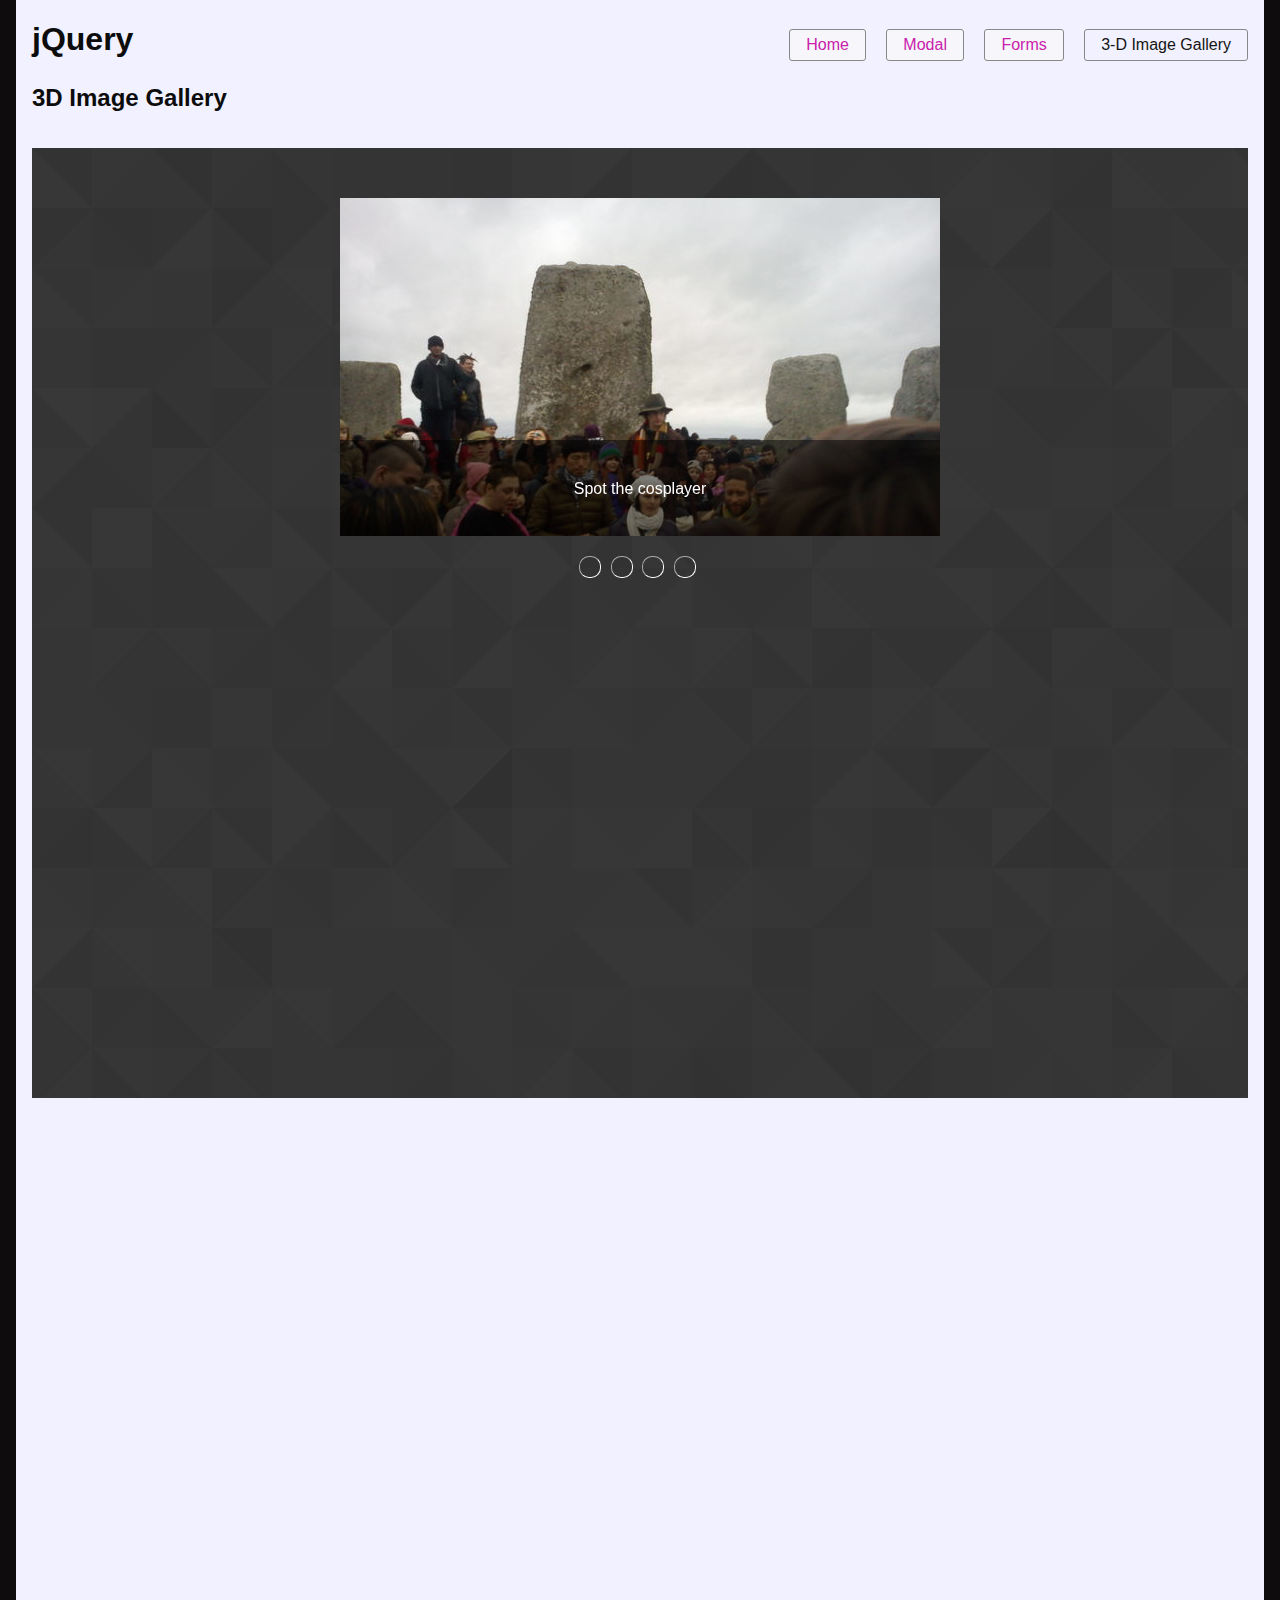
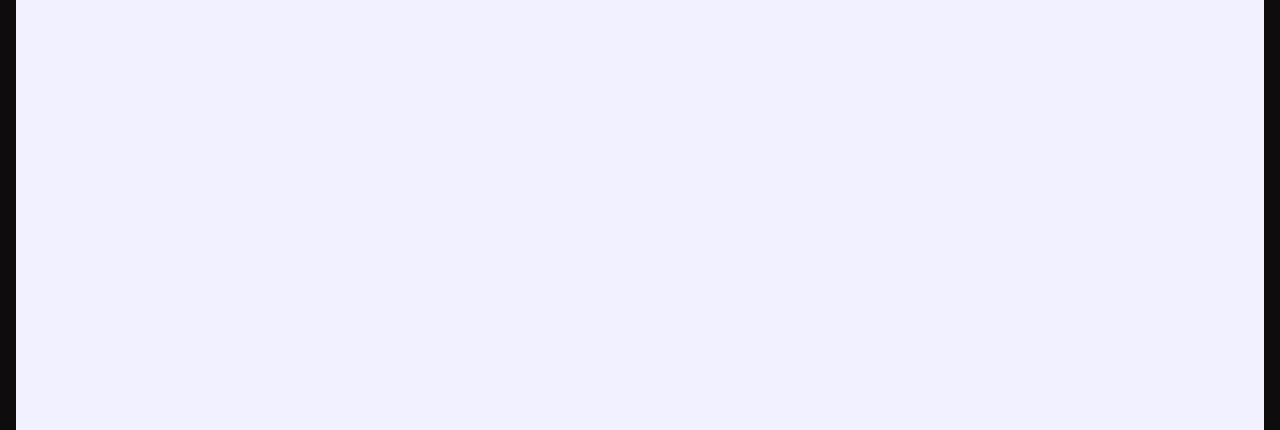
==== 3dgallery.html @ f9e11f1b "initial commit" ====
<!DOCTYPE html>
<html lang="en">
	<head>
		<meta charset="UTF-8">
		<title></title>
		<link id="style-css" media="all" type="text/css" href="style.css" rel="stylesheet">
		<link id="3dstyle-css" media="all" type="text/css" href="3d.css" rel="stylesheet">
		<style>

/*
			.thumbnails{list-style:none;margin:0;position:relative;left:-20px;	}
			.thumbnails li{width: 23%;}*/
		</style>
		<script src="https://ajax.googleapis.com/ajax/libs/jquery/1.12.0/jquery.min.js"></script>
		<script src="js/main.js"></script>
		<script src="js/3d-gallery.js"></script>
	</head>
	<body>
		<div class="container">
			<header class="flex flex-row">
				<h1>jQuery</h1>
				<nav>
					<ul>
					<li><a href="index.html">Home</a></li>
					<li><a href="modal.html">Modal</a></li>
					<li><a href="forms.html">Forms</a></></li>
					<li><a href="3dgallery.html">3-D Image Gallery</a></li>
					<li></li>
					<li></li>
					<li></li>
					
					</ul>
				</nav>
			</header>
			<main>
				<header><h2>3D Image Gallery</h2></header>
				<div id="gallery-stage">
					<div id="gallery-rotate">
						<div id="gallery-container">
							<ul class="thumbnails">
								<li id="img1"><img src="img/thumb-sh1-0.jpg" rel="img/main-sh1.jpg" alt="" title="Stonehenge One"><span>Spot the cosplayer</span></li>
								<li id="img2"><img src="img/thumb-sh2-0.jpg" rel="img/main-sh2.jpg" alt="" title="Stonehenge Two"><span>A travelling shot</span></li>
								<li id="img3"><img src="img/thumb-sh3-0.jpg" rel="img/main-sh3.jpg" alt="" title="Stonehenge Three"><span>I wonder</span></li>
								<li id="img4"><img src="img/thumb-sh4-0.jpg" rel="img/main-sh4.jpg" alt="" title="Stonehenge Four"><span>View from the heelstone</span></li>
							
							</ul>
							<ul class="thumblinks">
							<li><a href="#img1">Image 1</a></li>
							<li><a href="#img2">Image 2</a></li>
							<li><a href="#img3">Image 3</a></li>
							<li><a href="#img4">Image 4</a></li>
							
							</ul>
						</div><!-- end .3d-container-->
						<div id="gallery-bottom">
							<img src="img/main-sh1.jpg">
						</div>
					</div><!-- end .3d-rotate-->
				</div><!-- end .3d-stage-->
			</main>
			
		</div><!-- end container -->

	</body>
</html>
---- style.css ----
/*! normalize.css v3.0.3 | MIT License | github.com/necolas/normalize.css */
/**
 * 1. Set default font family to sans-serif.
 * 2. Prevent iOS and IE text size adjust after device orientation change,
 *    without disabling user zoom.
 */
html {
  font-family: sans-serif;
  /* 1 */
  -ms-text-size-adjust: 100%;
  /* 2 */
  -webkit-text-size-adjust: 100%;
  /* 2 */ }

/**
 * Remove default margin.
 */
body {
  margin: 0; }

/* HTML5 display definitions
   ========================================================================== */
/**
 * Correct `block` display not defined for any HTML5 element in IE 8/9.
 * Correct `block` display not defined for `details` or `summary` in IE 10/11
 * and Firefox.
 * Correct `block` display not defined for `main` in IE 11.
 */
article,
aside,
details,
figcaption,
figure,
footer,
header,
main,
menu,
nav,
section,
summary {
  display: block; }

/**
 * 1. Correct `inline-block` display not defined in IE 8/9.
 * 2. Normalize vertical alignment of `progress` in Chrome, Firefox, and Opera.
 */
audio,
canvas,
progress,
video {
  display: inline-block;
  /* 1 */
  vertical-align: baseline;
  /* 2 */ }

/**
 * Prevent modern browsers from displaying `audio` without controls.
 * Remove excess height in iOS 5 devices.
 */
audio:not([controls]) {
  display: none;
  height: 0; }

/**
 * Address `[hidden]` styling not present in IE 8/9/10.
 * Hide the `template` element in IE 8/9/10/11, Safari, and Firefox < 22.
 */
[hidden],
template {
  display: none; }

/* Links
   ========================================================================== */
/**
 * Remove the gray background color from active links in IE 10.
 */
a {
  background-color: transparent; }

/**
 * Improve readability of focused elements when they are also in an
 * active/hover state.
 */
a:active,
a:hover {
  outline: 0; }

/* Text-level semantics
   ========================================================================== */
/**
 * Address styling not present in IE 8/9/10/11, Safari, and Chrome.
 */
abbr[title] {
  border-bottom: 1px dotted; }

/**
 * Address inconsistent styling of b and strong.
 * 1. Correct duplicate application of `bolder` in Safari 6.0.2.
 * 2. Correct style set to `bold` in Edge 12+, Safari 6.2+, and Chrome 18+.
 */
b,
strong {
  font-weight: inherit;
  /* 1 */ }

b,
strong {
  font-weight: bolder;
  /* 2 */ }

/**
 * Address styling not present in Safari and Chrome.
 */
dfn {
  font-style: italic; }

/**
 * Address variable `h1` font-size and margin within `section` and `article`
 * contexts in Firefox 4+, Safari, and Chrome.
 */
h1 {
  font-size: 2em;
  margin: 0.67em 0; }

/**
 * Address styling not present in IE 8/9.
 */
mark {
  background-color: #ff0;
  color: #000; }

/**
 * Address inconsistent and variable font size in all browsers.
 */
small {
  font-size: 80%; }

/**
 * Prevent `sub` and `sup` affecting `line-height` in all browsers.
 */
sub,
sup {
  font-size: 75%;
  line-height: 0;
  position: relative;
  vertical-align: baseline; }

sup {
  top: -0.5em; }

sub {
  bottom: -0.25em; }

/* Embedded content
   ========================================================================== */
/**
 * Remove border when inside `a` element in IE 8/9/10.
 */
img {
  border: 0; }

/**
 * Correct overflow not hidden in IE 9/10/11.
 */
svg:not(:root) {
  overflow: hidden; }

/* Grouping content
   ========================================================================== */
/**
 * Address margin not present in IE 8/9 and Safari.
 */
figure {
  margin: 1em 40px; }

/**
 * Address inconsistent styling of `hr`.
 * 1. Correct `box-sizing` set to `border-box` in Firefox.
 * 2. Correct `overflow` set to `hidden` in IE 8/9/10/11 and Edge 12.
 */
hr {
  box-sizing: content-box;
  /* 1 */
  height: 0;
  /* 1 */
  overflow: visible;
  /* 2 */ }

/**
 * Contain overflow in all browsers.
 */
pre {
  overflow: auto; }

/**
 * Address odd `em`-unit font size rendering in all browsers.
 */
code,
kbd,
pre,
samp {
  font-family: monospace, monospace;
  font-size: 1em; }

/* Forms
   ========================================================================== */
/**
 * Known limitation: by default, Chrome and Safari on OS X allow very limited
 * styling of `select`, unless a `border` property is set.
 */
/**
 * 1. Correct color not being inherited.
 *    Known issue: affects color of disabled elements.
 * 2. Correct font properties not being inherited.
 * 3. Address margins set differently in Firefox 4+, Safari, and Chrome.
 */
button,
input,
optgroup,
select,
textarea {
  color: inherit;
  /* 1 */
  font: inherit;
  /* 2 */
  margin: 0;
  /* 3 */ }

/**
 * Address `overflow` set to `hidden` in IE 8/9/10/11.
 */
button {
  overflow: visible; }

/**
 * Address inconsistent `text-transform` inheritance for `button` and `select`.
 * All other form control elements do not inherit `text-transform` values.
 * Correct `button` style inheritance in Firefox, IE 8/9/10/11, and Opera.
 * Correct `select` style inheritance in Firefox.
 */
button,
select {
  text-transform: none; }

/**
 * 1. Avoid the WebKit bug in Android 4.0.* where (2) destroys native `audio`
 *    and `video` controls.
 * 2. Correct inability to style clickable `input` types in iOS.
 * 3. Improve usability and consistency of cursor style between image-type
 *    `input` and others.
 */
button,
html input[type="button"],
input[type="reset"],
input[type="submit"] {
  -webkit-appearance: button;
  /* 2 */
  cursor: pointer;
  /* 3 */ }

/**
 * Re-set default cursor for disabled elements.
 */
button[disabled],
html input[disabled] {
  cursor: default; }

/**
 * Remove inner padding and border in Firefox 4+.
 */
button::-moz-focus-inner,
input::-moz-focus-inner {
  border: 0;
  padding: 0; }

/**
 * Address Firefox 4+ setting `line-height` on `input` using `!important` in
 * the UA stylesheet.
 */
input {
  line-height: normal; }

/**
 * It's recommended that you don't attempt to style these elements.
 * Firefox's implementation doesn't respect box-sizing, padding, or width.
 *
 * 1. Address box sizing set to `content-box` in IE 8/9/10.
 * 2. Remove excess padding in IE 8/9/10.
 */
input[type="checkbox"],
input[type="radio"] {
  box-sizing: border-box;
  /* 1 */
  padding: 0;
  /* 2 */ }

/**
 * Fix the cursor style for Chrome's increment/decrement buttons. For certain
 * `font-size` values of the `input`, it causes the cursor style of the
 * decrement button to change from `default` to `text`.
 */
input[type="number"]::-webkit-inner-spin-button,
input[type="number"]::-webkit-outer-spin-button {
  height: auto; }

/**
 * Address `appearance` set to `searchfield` in Safari and Chrome.
 */
input[type="search"] {
  -webkit-appearance: textfield; }

/**
 * Remove inner padding and search cancel button in Safari and Chrome on OS X.
 * Safari (but not Chrome) clips the cancel button when the search input has
 * padding (and `textfield` appearance).
 */
input[type="search"]::-webkit-search-cancel-button,
input[type="search"]::-webkit-search-decoration {
  -webkit-appearance: none; }

/**
 * Define consistent border, margin, and padding.
 */
fieldset {
  border: 1px solid #c0c0c0;
  margin: 0 2px;
  padding: 0.35em 0.625em 0.75em; }

/**
 * 1. Correct `color` not being inherited in IE 8/9/10/11.
 * 2. Remove padding so people aren't caught out if they zero out fieldsets.
 */
legend {
  border: 0;
  /* 1 */
  padding: 0;
  /* 2 */ }

/**
 * Remove default vertical scrollbar in IE 8/9/10/11.
 */
textarea {
  overflow: auto; }

/**
 * Don't inherit the `font-weight` (applied by a rule above).
 * NOTE: the default cannot safely be changed in Chrome and Safari on OS X.
 */
optgroup {
  font-weight: bold; }

/* Tables
   ========================================================================== */
/**
 * Remove most spacing between table cells.
 */
table {
  border-collapse: collapse;
  border-spacing: 0; }

td,
th {
  padding: 0; }

body {
  background: #0e0c0c; }

a {
  color: #c821ac; }
  a:hover {
    color: #c8c8c8; }

header {
  height: 4em; }

.container {
  background: #f1f1ff;
  color: #0c0c0c;
  margin: 0 1em;
  padding: 0 1em 2em; }

/*Navigation Main*/
nav ul {
  list-style: none; }
  nav ul li {
    flex-direction: row;
    align-items: baseline;
    justify-content: space-between;
    display: inline; }
  nav ul a {
    text-decoration: none;
    padding: 0.4em 1em;
    border: 1px solid #888;
    margin-left: 1em;
    border-radius: 3px;
    background: rgba(250, 250, 250, 0.7);
    transition: all 0.25s; }

.active, nav ul a:hover {
  background: rgba(253, 253, 253, 0);
  color: #161514; }

.form-focus {
  border: 2px dotted grey; }

/*flexbox helper classes*/
.flex {
  display: flex; }

.flex-row {
  flex-wrap: wrap;
  flex-direction: row;
  align-items: baseline;
  justify-content: space-between; }

/*modal*/
.images > div {
  border: 3px grey solid;
  border-radius: 3px;
  background: #fcfcfc;
  font-size: 0.88rem;
  width: 100%;
  margin-bottom: 1em; }
  .images > div:hover {
    cursor: pointer; }
  @media (min-width: 22em) {
    .images > div {
      width: 23%; } }

img {
  width: 100%; }

.image-info {
  height: 3em; }

.info {
  text-align: center; }

#overlay {
  position: fixed;
  top: 0;
  left: 0;
  width: 100%;
  height: 100%;
  background: #000;
  opacity: 0.5;
  filter: alpha(opacity=50); }

#modal {
  position: absolute;
  top: 1px;
  background: rgba(0, 0, 0, 0.2);
  border-radius: 14px; }
  #modal .content {
    border-radius: 8px;
    background: #fff;
    padding: 30px; }
  #modal img {
    width: auto; }

#close {
  position: absolute;
  top: 94%;
  margin-left: 0.4em;
  background: url(close.png) 0 0 no-repeat;
  width: 24px;
  height: 1.4em;
  height: 1vh;
  display: block;
  color: rgba(44, 44, 24, 0.8); }

.next {
  position: relative;
  left: 95%; }

/*# sourceMappingURL=style.css.map */
---- 3d.css ----
#gallery-container {
  position: relative;
  width: 100%;
  height: 600px;
  padding-top: 50px;
  text-align: center;
  background: transparent url(img/texture.png) repeat top left; }
  #gallery-container ul {
    position: relative;
    padding: 0; }
    #gallery-container ul li {
      list-style: none;
      padding: 0; }

ul.thumbnails {
  width: 600px;
  height: 338px;
  overflow: hidden;
  margin: 0;
  margin: auto; }
  ul.thumbnails li {
    position: relative;
    float: left;
    margin: 0;
    cursor: pointer; }
    ul.thumbnails li span {
      position: absolute;
      background: rgba(0, 0, 0, 0.5);
      width: 520px;
      height: 20px;
      color: #fefefe;
      padding: 40px;
      bottom: 0;
      left: 0; }

ul.thumblinks {
  margin: 0;
  margin-top: 20px; }
  ul.thumblinks li {
    margin: 0;
    display: inline-block;
    width: 20px;
    height: 20px;
    overflow: hidden;
    margin-right: 5px;
    border-radius: 10px;
    border-right: 1px solid #fefefe;
    border-bottom: 1px solid #fefefe;
    border-left: 1px solid #aaa;
    border-top: 1px solid #aaa;
    background: rgba(0, 0, 0, 0.01); }
    ul.thumblinks li a {
      display: block;
      overflow: hidden;
      width: 16px;
      height: 16px;
      text-indent: -99999px;
      text-decoration: none;
      border-radius: 8px;
      margin-top: 2px;
      margin-left: 2px; }
      ul.thumblinks li a:hover, ul.thumblinks li a:selected {
        background: rgba(109, 100, 20, 0.8); }

#gallery-stage {
  -webkit-perspective: 2500px;
  -moz-perspective: 2500px;
  perspective: 2500px;
  position: relative; }

#gallery-rotate {
  -webkit-transform-origin: 0 0;
  -moz-transform-origin: 0 0;
  transform-origin: 0 0;
  -webkit-transform-style: preserve-3d;
  -moz-transform-style: preserve-3d;
  transform-style: preserve-3d;
  -webkit-transform: rotateX(0deg) translateZ(0px);
  -moz-transform: rotateX(0deg) translateZ(0px);
  transform: rotateX(0deg) translateZ(0px);
  transition: 1s linear all; }

#gallerybottom {
  position: relative;
  width: 100%;
  height: 600px;
  margin: auto;
  overflow: hidden;
  text-align: center; }

/*# sourceMappingURL=3d.css.map */
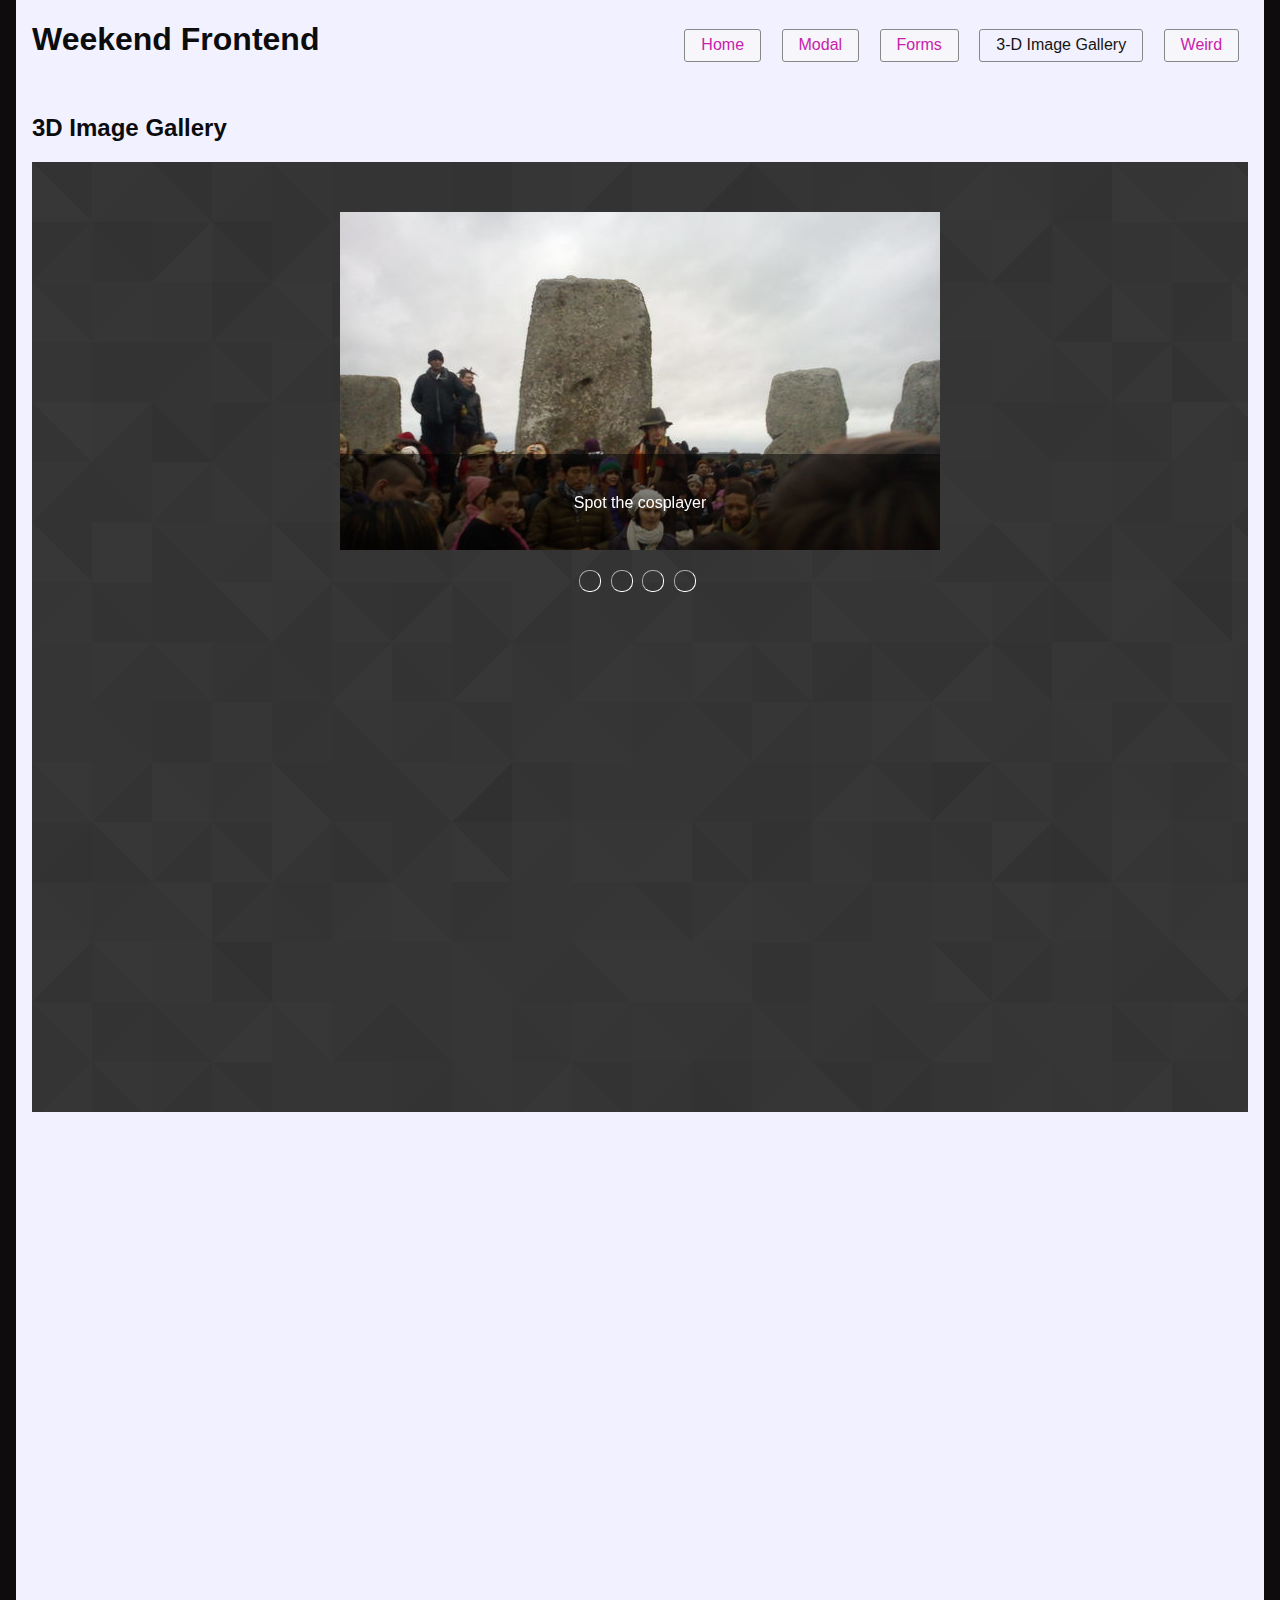
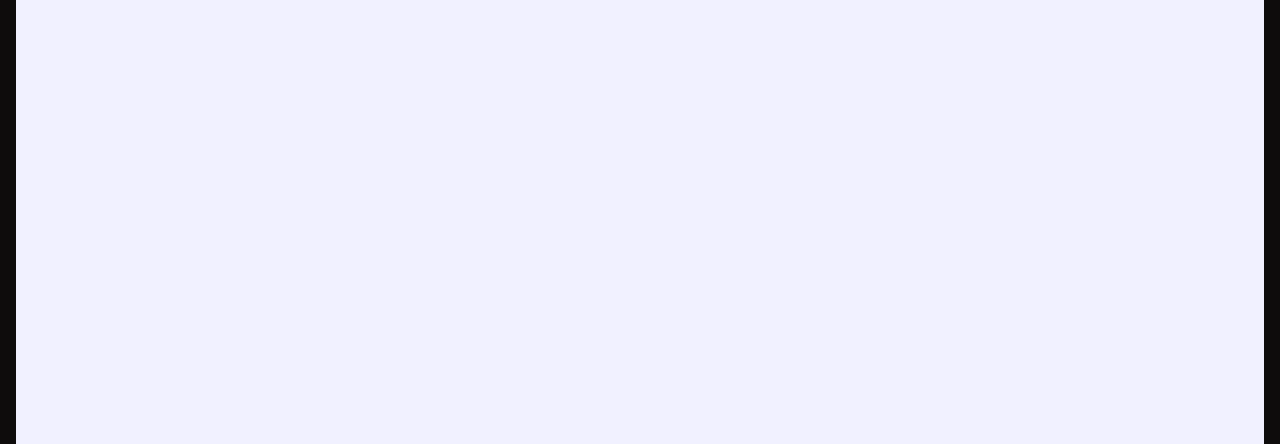
==== commit 2e4cce39: "add weird.js;improve front end, use of flexbox to improve responsiveness mobile-first" ====
--- a/3dgallery.html
+++ b/3dgallery.html
@@ -18,14 +18,14 @@
 	<body>
 		<div class="container">
 			<header class="flex flex-row">
-				<h1>jQuery</h1>
+				<h1>Weekend Frontend</h1>
 				<nav>
 					<ul>
 					<li><a href="index.html">Home</a></li>
 					<li><a href="modal.html">Modal</a></li>
 					<li><a href="forms.html">Forms</a></></li>
 					<li><a href="3dgallery.html">3-D Image Gallery</a></li>
-					<li></li>
+					<li><a href="weird.html">Weird</a></li>
 					<li></li>
 					<li></li>
 					
--- a/style.css
+++ b/style.css
@@ -365,13 +365,16 @@
 body {
   background: #0e0c0c; }
 
+ul {
+  padding: 0; }
+
+iframe {
+  max-width: 100%; }
+
 a {
   color: #c821ac; }
   a:hover {
     color: #c8c8c8; }
-
-header {
-  height: 4em; }
 
 .container {
   background: #f1f1ff;
@@ -386,7 +389,8 @@
     flex-direction: row;
     align-items: baseline;
     justify-content: space-between;
-    display: inline; }
+    display: inline-flex;
+    padding-bottom: 1em; }
   nav ul a {
     text-decoration: none;
     padding: 0.4em 1em;
@@ -473,4 +477,27 @@
   position: relative;
   left: 95%; }
 
+.flex.content {
+  flex-direction: column; }
+  @media (min-width: 50em) {
+    .flex.content {
+      flex-direction: row; } }
+
+.hide {
+  display: none;
+  visibility: hidden; }
+
+.summary {
+  margin-left: 1em; }
+  .summary h3:hover {
+    cursor: pointer;
+    color: hotpink; }
+  .summary h3:after {
+    content: '\00B6';
+    padding-left: 0.6em;
+    font-size: 0.88em; }
+
+div#summary-output {
+  flex-basis: 38%; }
+
 /*# sourceMappingURL=style.css.map */
